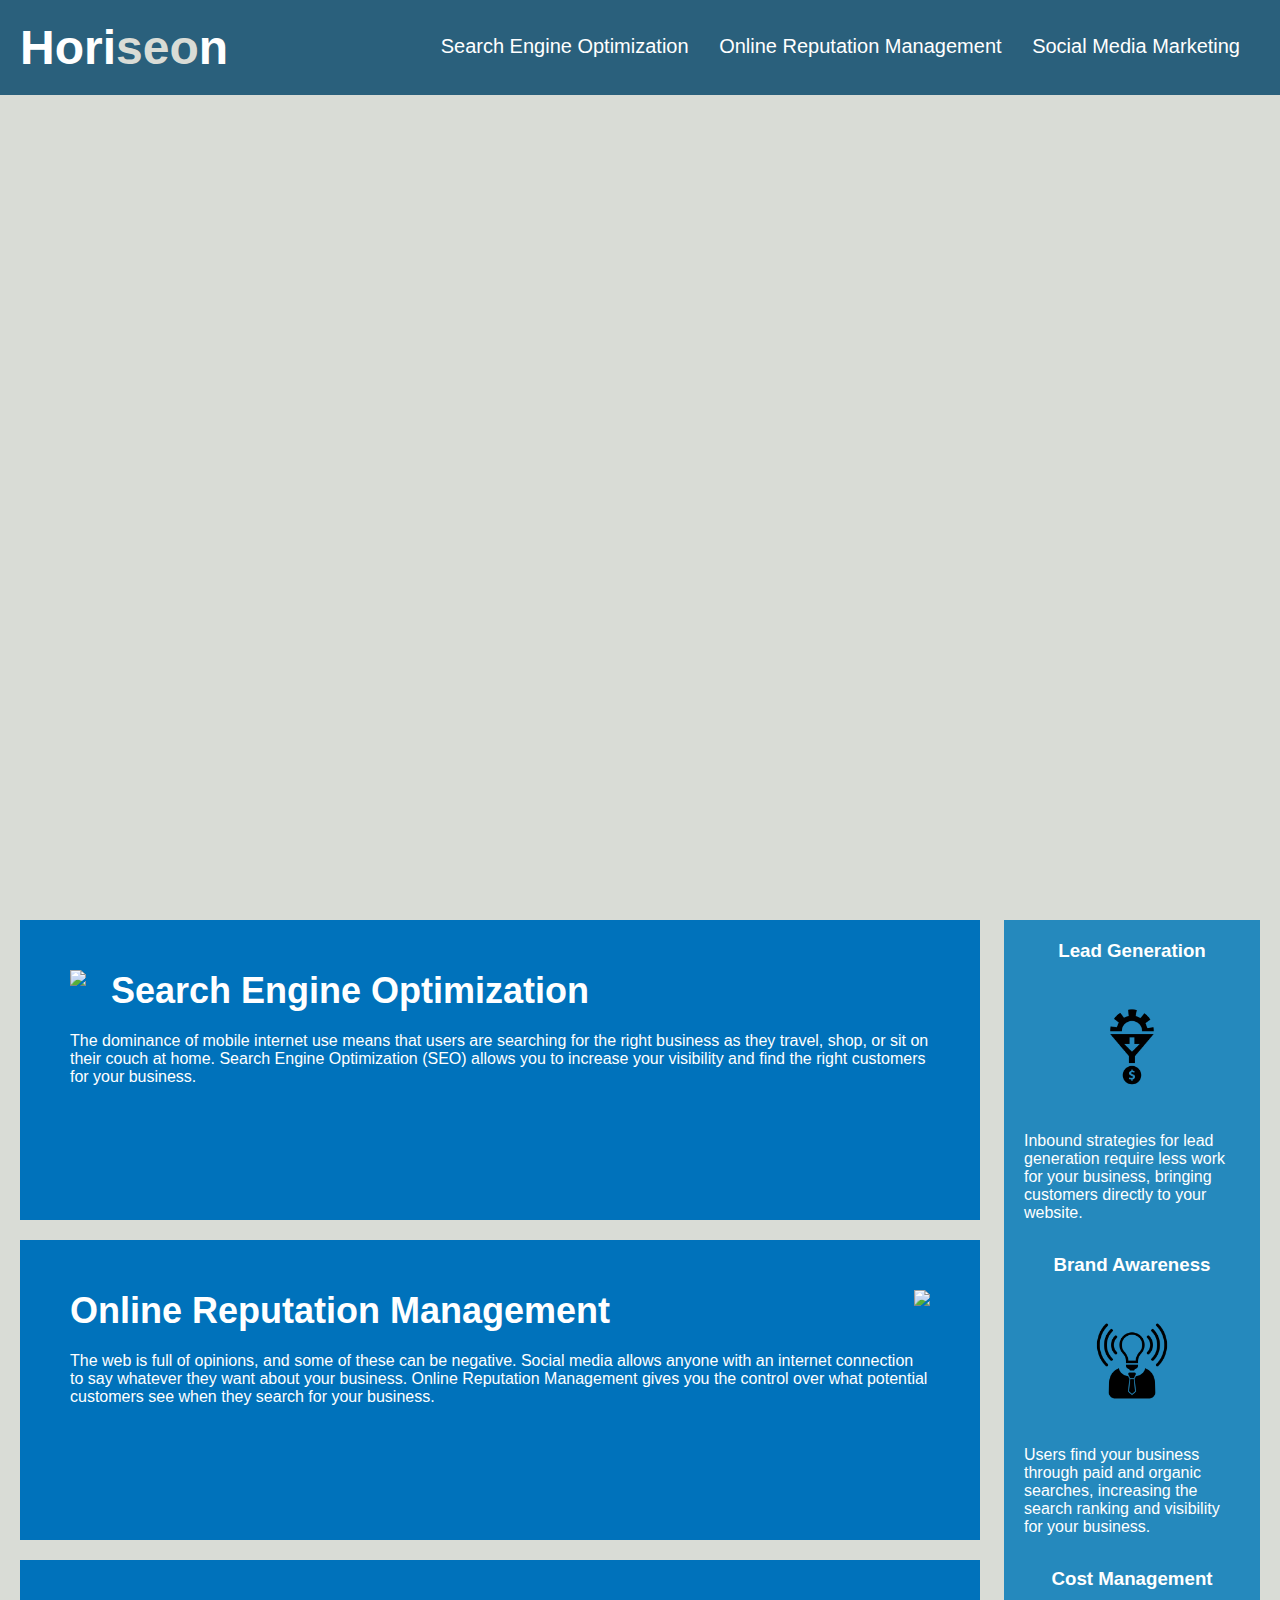
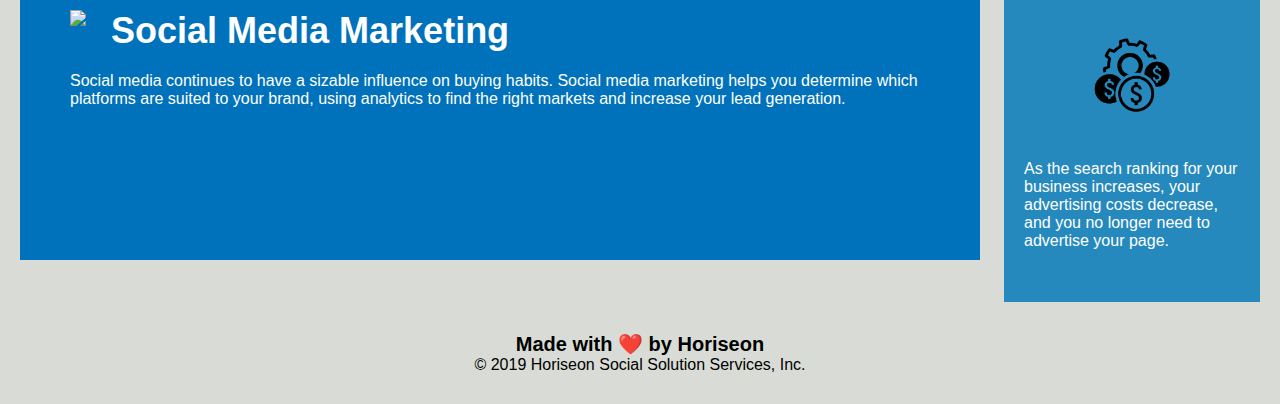
==== Develop/index.html @ e34cc3ac "Initial Commit" ====
<!DOCTYPE html>
<html lang="en-us">

<head>
    <meta charset="UTF-8" />
    <link rel="stylesheet" href="./assets/css/style.css">
    <title>website</title>
</head>

<body>
    <div class="header">
        <h1>Hori<span class="seo">seo</span>n</h1>
        <div>
            <ul>
                <li>
                    <a href="#search-engine-optimization">Search Engine Optimization</a>
                </li>
                <li>
                    <a href="#online-reputation-management">Online Reputation Management</a>
                </li>
                <li>
                    <a href="#social-media-marketing">Social Media Marketing</a>
                </li>
            </ul>
        </div>
    </div>
    <div class="hero"></div>
    <div class="content">
        <div class="search-engine-optimization">
            <img src="./assets/images/search-engine-optimization.jpg" class="float-left" />
            <h2>Search Engine Optimization</h2>
            <p>
                The dominance of mobile internet use means that users are searching for the right business as they travel, shop, or sit on their couch at home. Search Engine Optimization (SEO) allows you to increase your visibility and find the right customers for your business.
            </p>
        </div>
        <div id="online-reputation-management" class="online-reputation-management">
            <img src="./assets/images/online-reputation-management.jpg" class="float-right" />
            <h2>Online Reputation Management</h2>
            <p>
                The web is full of opinions, and some of these can be negative. Social media allows anyone with an internet connection to say whatever they want about your business. Online Reputation Management gives you the control over what potential customers see when they search for your business.
            </p>
        </div>
        <div id="social-media-marketing" class="social-media-marketing">
            <img src="./assets/images/social-media-marketing.jpg" class="float-left" />
            <h2>Social Media Marketing</h2>
            <p>
                Social media continues to have a sizable influence on buying habits. Social media marketing helps you determine which platforms are suited to your brand, using analytics to find the right markets and increase your lead generation.
            </p>
        </div>
    </div>
    <div class="benefits">
        <div class="benefit-lead">
            <h3>Lead Generation</h3>
            <img src="./assets/images/lead-generation.png" />
            <p>
                Inbound strategies for lead generation require less work for your business, bringing customers directly to your website.
            </p>
        </div>
        <div class="benefit-brand">
            <h3>Brand Awareness</h3>
            <img src="./assets/images/brand-awareness.png" />
            <p>
                Users find your business through paid and organic searches, increasing the search ranking and visibility for your business.
            </p>
        </div>
        <div class="benefit-cost">
            <h3>Cost Management</h3>
            <img src="./assets/images/cost-management.png"></img>
            <p>
                As the search ranking for your business increases, your advertising costs decrease, and you no longer need to advertise your page.
            </p>
        </div>
    </div>
    <div class="footer">
        <h2>Made with ❤️️ by Horiseon</h2>
        <p>
            &copy; 2019 Horiseon Social Solution Services, Inc.
        </p>
    </div>
</body>

</html>
---- Develop/assets/css/style.css ----
* {
    box-sizing: border-box;
    padding: 0;
    margin: 0;
}

body {
    background-color: #d9dcd6;
}

.header {
    padding: 20px;
    font-family: 'Trebuchet MS', 'Lucida Sans Unicode', 'Lucida Grande', 'Lucida Sans', Arial, sans-serif;
    background-color: #2a607c;
    color: #ffffff;
}

.header h1 {
    display: inline-block;
    font-size: 48px;
}

.header h1 .seo {
    color: #d9dcd6;
}

.header div {
    padding-top: 15px;
    margin-right: 20px;
    float: right;
    font-family: 'Gill Sans', 'Gill Sans MT', Calibri, 'Trebuchet MS', sans-serif;
    font-size: 20px;
}

.header div ul {
    list-style-type: none;
}

.header div ul li {
    display: inline-block;
    margin-left: 25px;
}

a {
    color: #ffffff;
    text-decoration: none;
}

p {
    font-size: 16px;
}

.hero {
    height: 800px;
    width: 100%;
    margin-bottom: 25px;
    background-image: url("../images/digital-marketing-meeting.jpg");
    background-size: cover;
    background-position: center;
}

.float-left {
    float: left;
    margin-right: 25px;
}

.float-right {
    float: right;
    margin-left: 25px;
}

.content {
    width: 75%;
    display: inline-block;
    margin-left: 20px;
}

.benefits {
    margin-right: 20px;
    padding: 20px;
    clear: both;
    float: right;
    width: 20%;
    height: 100%;
    font-family: 'Gill Sans', 'Gill Sans MT', Calibri, 'Trebuchet MS', sans-serif;
    background-color: #2589bd;
}

.benefit-lead {
    margin-bottom: 32px;
    color: #ffffff;
}

.benefit-brand {
    margin-bottom: 32px;
    color: #ffffff;
}

.benefit-cost {
    margin-bottom: 32px;
    color: #ffffff;
}

.benefit-lead h3 {
    margin-bottom: 10px;
    text-align: center;
}

.benefit-brand h3 {
    margin-bottom: 10px;
    text-align: center;
}

.benefit-cost h3 {
    margin-bottom: 10px;
    text-align: center;
}

.benefit-lead img {
    display: block;
    margin: 10px auto;
    max-width: 150px;
}

.benefit-brand img {
    display: block;
    margin: 10px auto;
    max-width: 150px;
}

.benefit-cost img {
    display: block;
    margin: 10px auto;
    max-width: 150px;
}

.search-engine-optimization {
    margin-bottom: 20px;
    padding: 50px;
    height: 300px;
    font-family: 'Gill Sans', 'Gill Sans MT', Calibri, 'Trebuchet MS', sans-serif;
    background-color: #0072bb;
    color: #ffffff;
}

.online-reputation-management {
    margin-bottom: 20px;
    padding: 50px;
    height: 300px;
    font-family: 'Gill Sans', 'Gill Sans MT', Calibri, 'Trebuchet MS', sans-serif;
    background-color: #0072bb;
    color: #ffffff;
}

.social-media-marketing {
    margin-bottom: 20px;
    padding: 50px;
    height: 300px;
    font-family: 'Gill Sans', 'Gill Sans MT', Calibri, 'Trebuchet MS', sans-serif;
    background-color: #0072bb;
    color: #ffffff;
}

.search-engine-optimization img {
    max-height: 200px;
}

.online-reputation-management img {
    max-height: 200px;
}

.social-media-marketing img {
    max-height: 200px;
}

.search-engine-optimization h2 {
    margin-bottom: 20px;
    font-size: 36px;
}

.online-reputation-management h2 {
    margin-bottom: 20px;
    font-size: 36px;
}

.social-media-marketing h2 {
    margin-bottom: 20px;
    font-size: 36px;
}

.footer {
    padding: 30px;
    clear: both;
    font-family: 'Trebuchet MS', 'Lucida Sans Unicode', 'Lucida Grande', 'Lucida Sans', Arial, sans-serif;
    text-align: center;
}

.footer h2 {
    font-size: 20px;
}
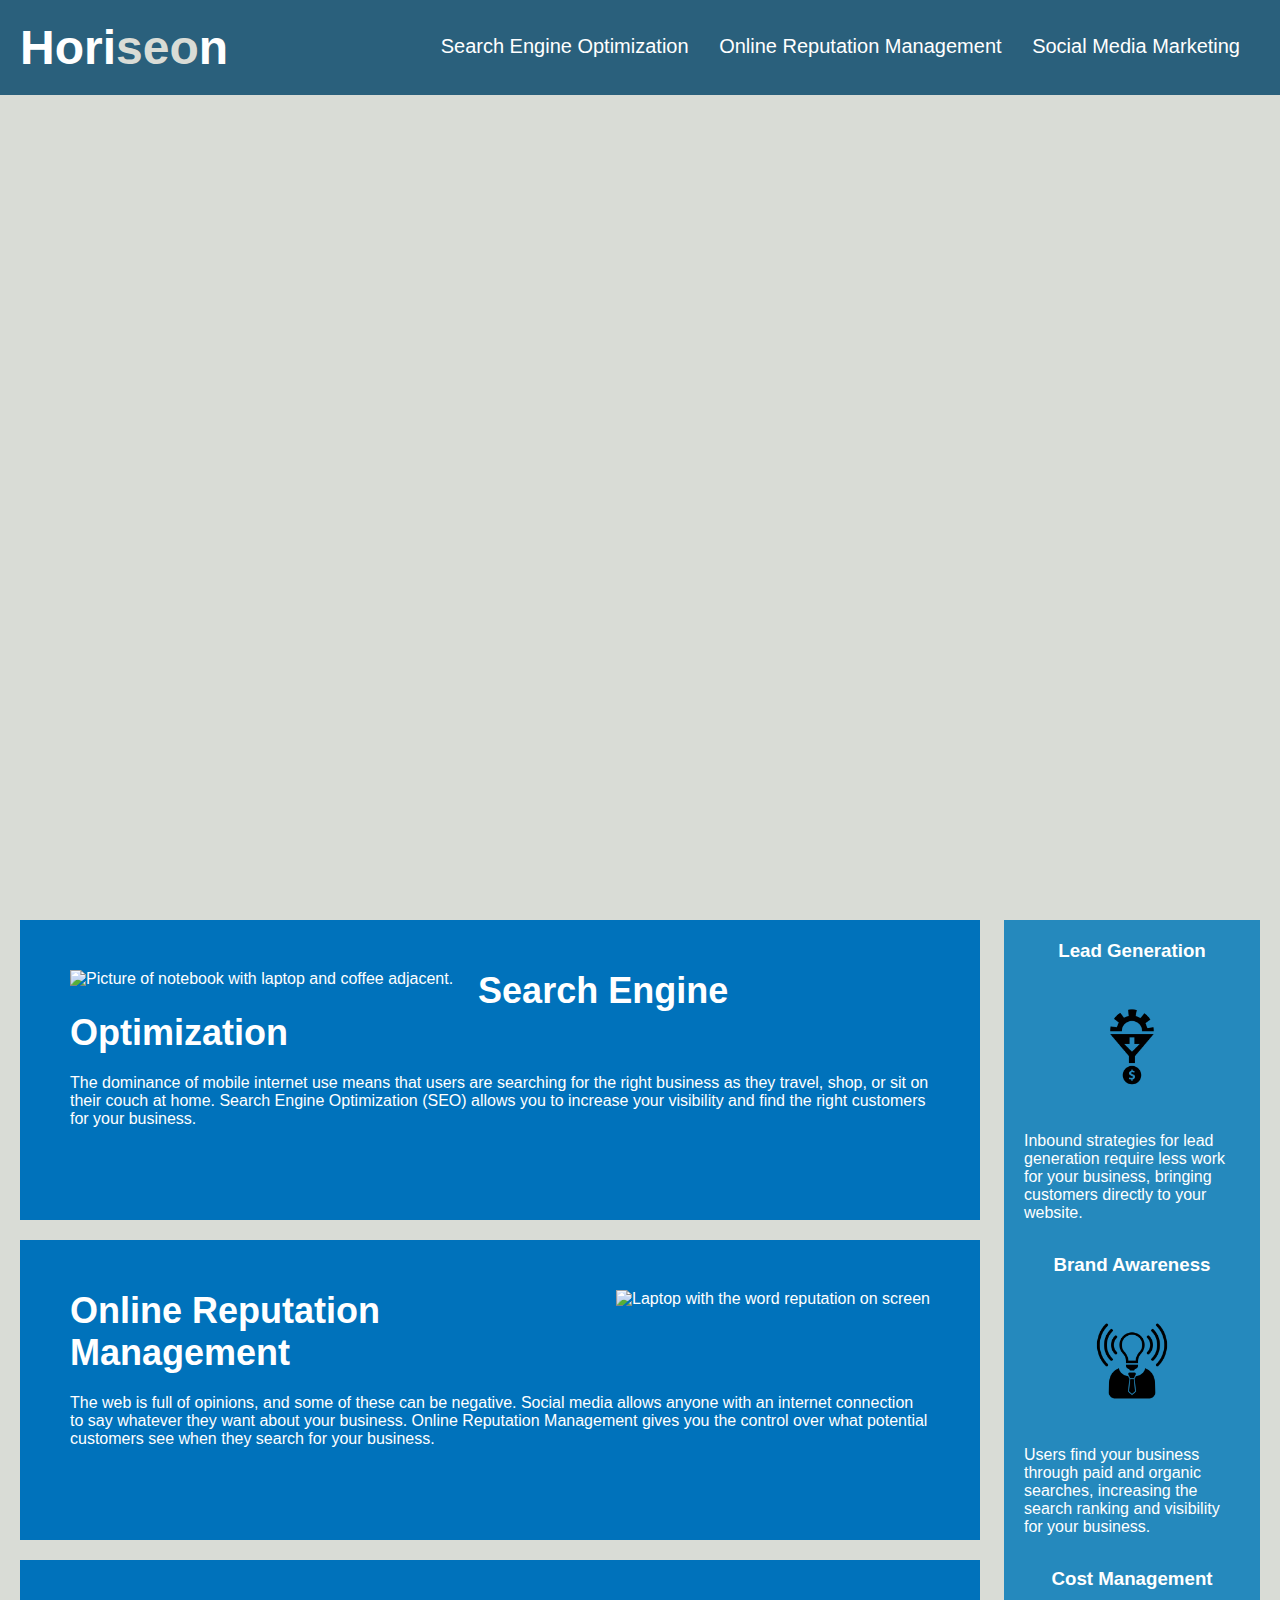
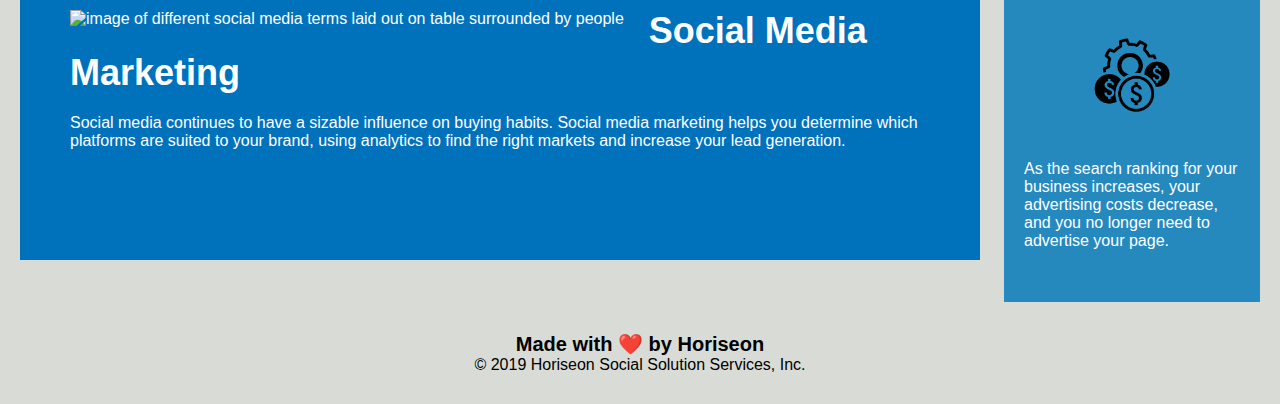
==== commit 52e85880: "consolidate css for service facts and benefit details" ====
--- a/Develop/index.html
+++ b/Develop/index.html
@@ -4,7 +4,7 @@
 <head>
     <meta charset="UTF-8" />
     <link rel="stylesheet" href="./assets/css/style.css">
-    <title>website</title>
+    <title>Horiseon | Welcome Page</title>
 </head>
 
 <body>
@@ -26,22 +26,22 @@
     </div>
     <div class="hero"></div>
     <div class="content">
-        <div class="search-engine-optimization">
-            <img src="./assets/images/search-engine-optimization.jpg" class="float-left" />
+        <div class="quick-service-facts">
+            <img id="search-engine-optimization" src="./assets/images/search-engine-optimization.jpg" class="float-left" alt="Picture of notebook with laptop and coffee adjacent." />
             <h2>Search Engine Optimization</h2>
             <p>
                 The dominance of mobile internet use means that users are searching for the right business as they travel, shop, or sit on their couch at home. Search Engine Optimization (SEO) allows you to increase your visibility and find the right customers for your business.
             </p>
         </div>
-        <div id="online-reputation-management" class="online-reputation-management">
-            <img src="./assets/images/online-reputation-management.jpg" class="float-right" />
+        <div class="quick-service-facts">
+            <img id="online-reputation-management" src="./assets/images/online-reputation-management.jpg" class="float-right" alt="Laptop with the word reputation on screen" />
             <h2>Online Reputation Management</h2>
             <p>
                 The web is full of opinions, and some of these can be negative. Social media allows anyone with an internet connection to say whatever they want about your business. Online Reputation Management gives you the control over what potential customers see when they search for your business.
             </p>
         </div>
-        <div id="social-media-marketing" class="social-media-marketing">
-            <img src="./assets/images/social-media-marketing.jpg" class="float-left" />
+        <div class="quick-service-facts">
+            <img id = "social-media-marketing" src="./assets/images/social-media-marketing.jpg" class="float-left" alt="image of different social media terms laid out on table surrounded by people"/>
             <h2>Social Media Marketing</h2>
             <p>
                 Social media continues to have a sizable influence on buying habits. Social media marketing helps you determine which platforms are suited to your brand, using analytics to find the right markets and increase your lead generation.
@@ -49,23 +49,23 @@
         </div>
     </div>
     <div class="benefits">
-        <div class="benefit-lead">
+        <div class="benefit-details">
             <h3>Lead Generation</h3>
-            <img src="./assets/images/lead-generation.png" />
+            <img src="./assets/images/lead-generation.png" alt="graphic of funnel over dollar sign"/>
             <p>
                 Inbound strategies for lead generation require less work for your business, bringing customers directly to your website.
             </p>
         </div>
-        <div class="benefit-brand">
+        <div class="benefit-details">
             <h3>Brand Awareness</h3>
-            <img src="./assets/images/brand-awareness.png" />
+            <img src="./assets/images/brand-awareness.png" alt="Graphic of person with lightbulb for head"/>
             <p>
                 Users find your business through paid and organic searches, increasing the search ranking and visibility for your business.
             </p>
         </div>
-        <div class="benefit-cost">
+        <div class="benefit-details">
             <h3>Cost Management</h3>
-            <img src="./assets/images/cost-management.png"></img>
+            <img src="./assets/images/cost-management.png" alt="Graphic of gear with money signs">
             <p>
                 As the search ranking for your business increases, your advertising costs decrease, and you no longer need to advertise your page.
             </p>
--- a/Develop/assets/css/style.css
+++ b/Develop/assets/css/style.css
@@ -86,55 +86,27 @@
     background-color: #2589bd;
 }
 
-.benefit-lead {
+.benefit-details {
     margin-bottom: 32px;
     color: #ffffff;
 }
 
-.benefit-brand {
-    margin-bottom: 32px;
-    color: #ffffff;
-}
 
-.benefit-cost {
-    margin-bottom: 32px;
-    color: #ffffff;
-}
-
-.benefit-lead h3 {
+.benefit-details h3 {
     margin-bottom: 10px;
     text-align: center;
 }
 
-.benefit-brand h3 {
-    margin-bottom: 10px;
-    text-align: center;
-}
 
-.benefit-cost h3 {
-    margin-bottom: 10px;
-    text-align: center;
-}
-
-.benefit-lead img {
+.benefit-details img {
     display: block;
     margin: 10px auto;
     max-width: 150px;
 }
 
-.benefit-brand img {
-    display: block;
-    margin: 10px auto;
-    max-width: 150px;
-}
 
-.benefit-cost img {
-    display: block;
-    margin: 10px auto;
-    max-width: 150px;
-}
 
-.search-engine-optimization {
+.quick-service-facts {
     margin-bottom: 20px;
     padding: 50px;
     height: 300px;
@@ -143,51 +115,18 @@
     color: #ffffff;
 }
 
-.online-reputation-management {
-    margin-bottom: 20px;
-    padding: 50px;
-    height: 300px;
-    font-family: 'Gill Sans', 'Gill Sans MT', Calibri, 'Trebuchet MS', sans-serif;
-    background-color: #0072bb;
-    color: #ffffff;
-}
-
-.social-media-marketing {
-    margin-bottom: 20px;
-    padding: 50px;
-    height: 300px;
-    font-family: 'Gill Sans', 'Gill Sans MT', Calibri, 'Trebuchet MS', sans-serif;
-    background-color: #0072bb;
-    color: #ffffff;
-}
-
-.search-engine-optimization img {
+.quick-service-facts img {
     max-height: 200px;
 }
 
-.online-reputation-management img {
-    max-height: 200px;
-}
-
-.social-media-marketing img {
-    max-height: 200px;
-}
-
-.search-engine-optimization h2 {
+.quick-service-facts h2 {
     margin-bottom: 20px;
     font-size: 36px;
 }
-
-.online-reputation-management h2 {
+.quick-service-facts h3 {
     margin-bottom: 20px;
     font-size: 36px;
 }
-
-.social-media-marketing h2 {
-    margin-bottom: 20px;
-    font-size: 36px;
-}
-
 .footer {
     padding: 30px;
     clear: both;
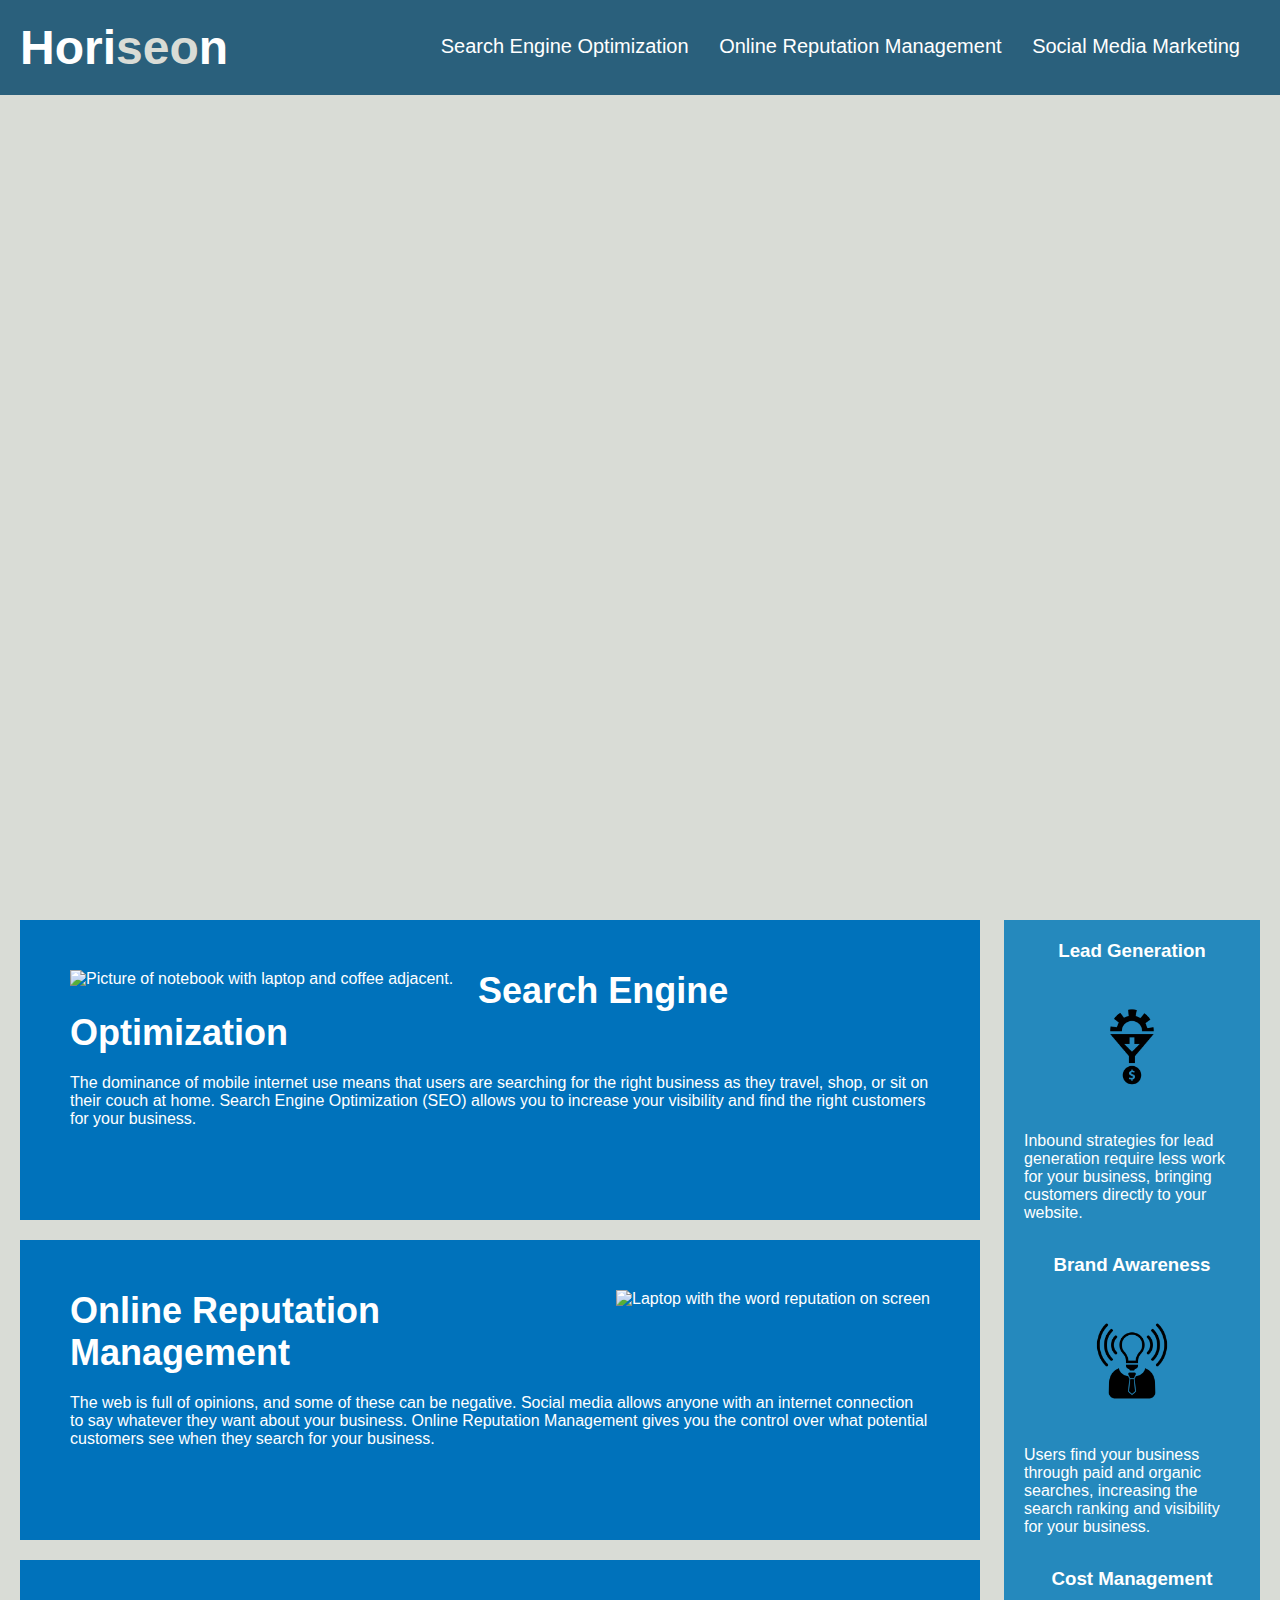
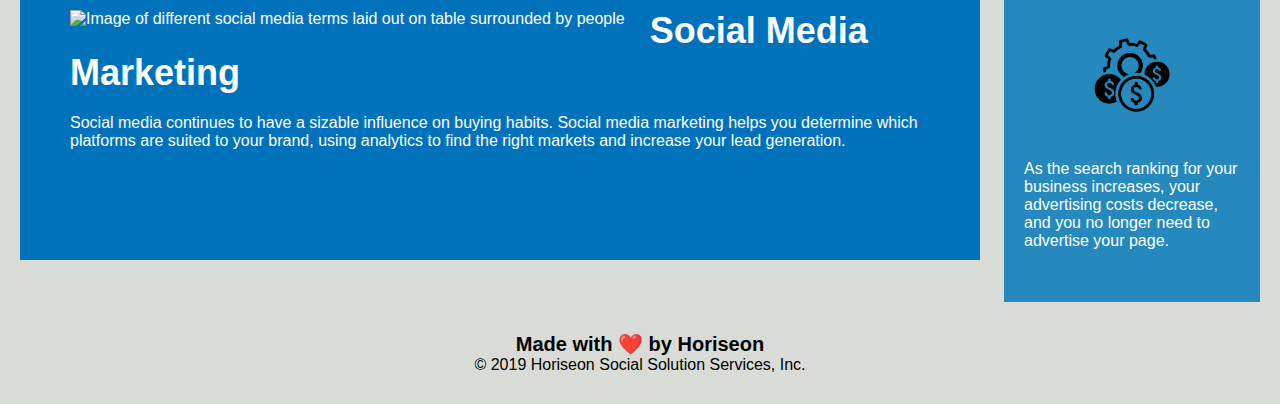
==== commit 5a355a8a: "Add applicable alt text values to img elements" ====
--- a/Develop/index.html
+++ b/Develop/index.html
@@ -41,7 +41,7 @@
             </p>
         </div>
         <div class="quick-service-facts">
-            <img id = "social-media-marketing" src="./assets/images/social-media-marketing.jpg" class="float-left" alt="image of different social media terms laid out on table surrounded by people"/>
+            <img id = "social-media-marketing" src="./assets/images/social-media-marketing.jpg" class="float-left" alt="Image of different social media terms laid out on table surrounded by people"/>
             <h2>Social Media Marketing</h2>
             <p>
                 Social media continues to have a sizable influence on buying habits. Social media marketing helps you determine which platforms are suited to your brand, using analytics to find the right markets and increase your lead generation.
@@ -51,7 +51,7 @@
     <div class="benefits">
         <div class="benefit-details">
             <h3>Lead Generation</h3>
-            <img src="./assets/images/lead-generation.png" alt="graphic of funnel over dollar sign"/>
+            <img src="./assets/images/lead-generation.png" alt="Graphic of funnel over dollar sign"/>
             <p>
                 Inbound strategies for lead generation require less work for your business, bringing customers directly to your website.
             </p>
